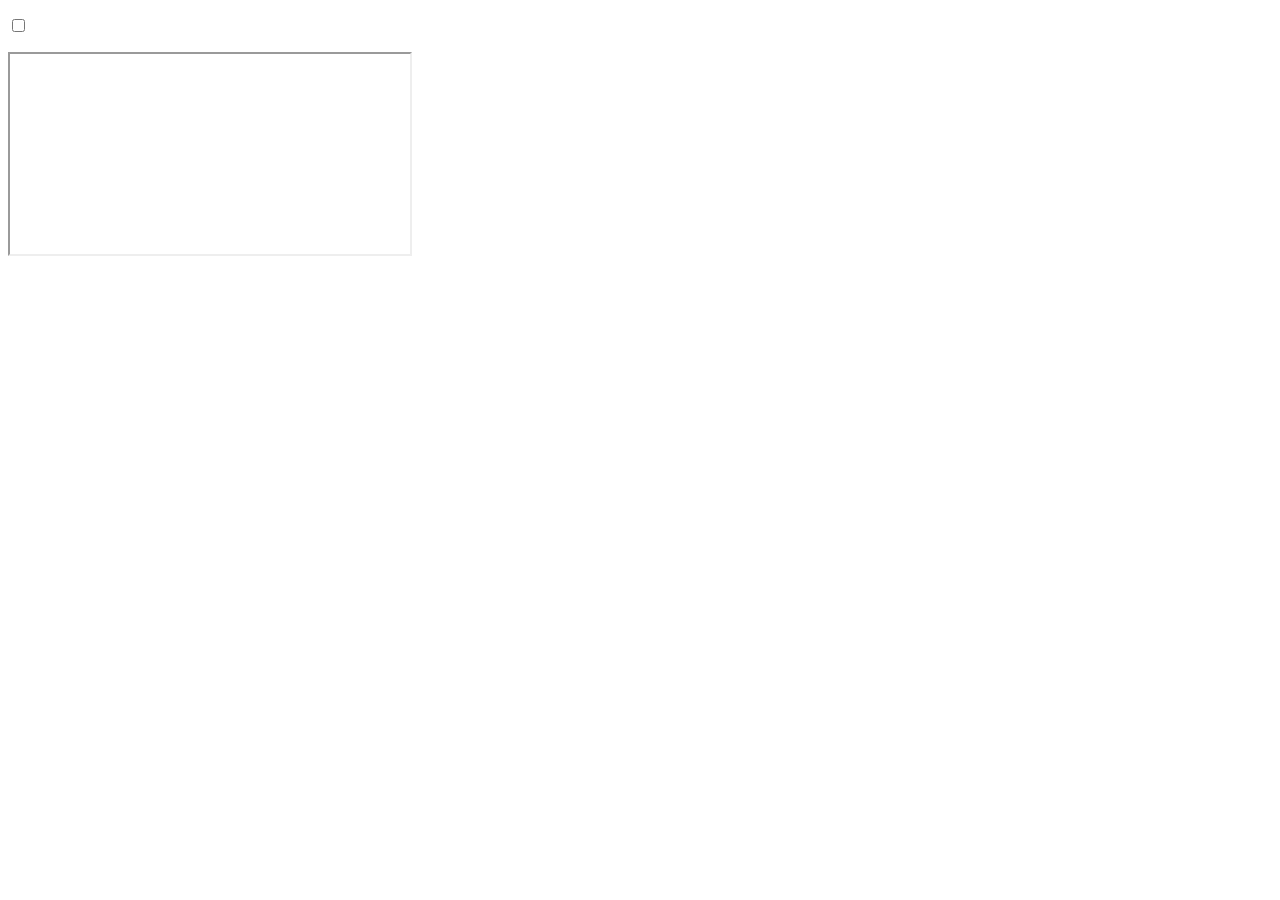
==== 실습.html @ cd1bffd7 "Add files via upload" ====
<!doctype html>
<html>
<head>
  <meat charset = "utf-8">
    <title>실습 페이지</title>
</head>

<body>
<p>
<input type ="checkbox">
</p>

<iframe
width="400" height="200" src="https://www.youtube.com/embed/7T7r_oSp0SE"
frameborder="5"allow="accelerometer; autoplay; clipboard-write; encrypted-media; gyroscope; picture-in-picture"
allowfullscreen>
<!-- frame border:동영상 테두리 두께-->
</iframe>

</html>
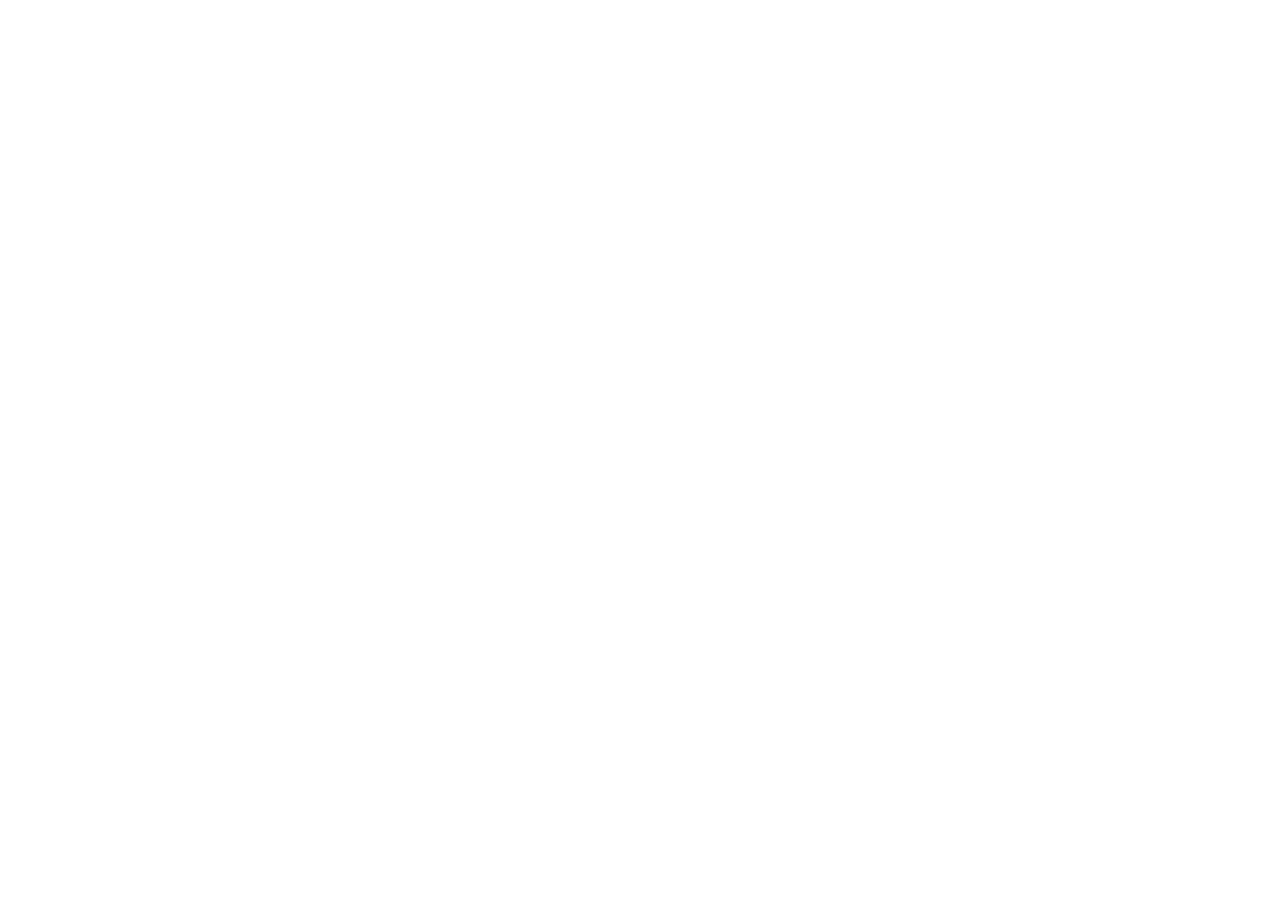
==== commit 9106026e: "Update 실습.html" ====
--- a/실습.html
+++ b/실습.html
@@ -2,19 +2,24 @@
 <html>
 <head>
   <meat charset = "utf-8">
-    <title>실습 페이지</title>
-</head>
 
-<body>
-<p>
-<input type ="checkbox">
-</p>
-
-<iframe
-width="400" height="200" src="https://www.youtube.com/embed/7T7r_oSp0SE"
-frameborder="5"allow="accelerometer; autoplay; clipboard-write; encrypted-media; gyroscope; picture-in-picture"
-allowfullscreen>
-<!-- frame border:동영상 테두리 두께-->
-</iframe>
+<script>
+      /**
+      *  RECOMMENDED CONFIGURATION VARIABLES: EDIT AND UNCOMMENT THE SECTION BELOW TO INSERT DYNAMIC VALUES FROM YOUR PLATFORM OR CMS.
+      *  LEARN WHY DEFINING THESE VARIABLES IS IMPORTANT: https://disqus.com/admin/universalcode/#configuration-variables    */
+      /*
+      var disqus_config = function () {
+      this.page.url = PAGE_URL;  // Replace PAGE_URL with your page's canonical URL variable
+      this.page.identifier = PAGE_IDENTIFIER; // Replace PAGE_IDENTIFIER with your page's unique identifier variable
+      };
+      */
+      (function() { // DON'T EDIT BELOW THIS LINE
+      var d = document, s = d.createElement('script');
+      s.src = 'https://lilo-1.disqus.com/embed.js';
+      s.setAttribute('data-timestamp', +new Date());
+      (d.head || d.body).appendChild(s);
+      })();
+  </script>
+  <noscript>Please enable JavaScript to view the <a href="https://disqus.com/?ref_noscript">comments powered by Disqus.</a></noscript>
 
 </html>
